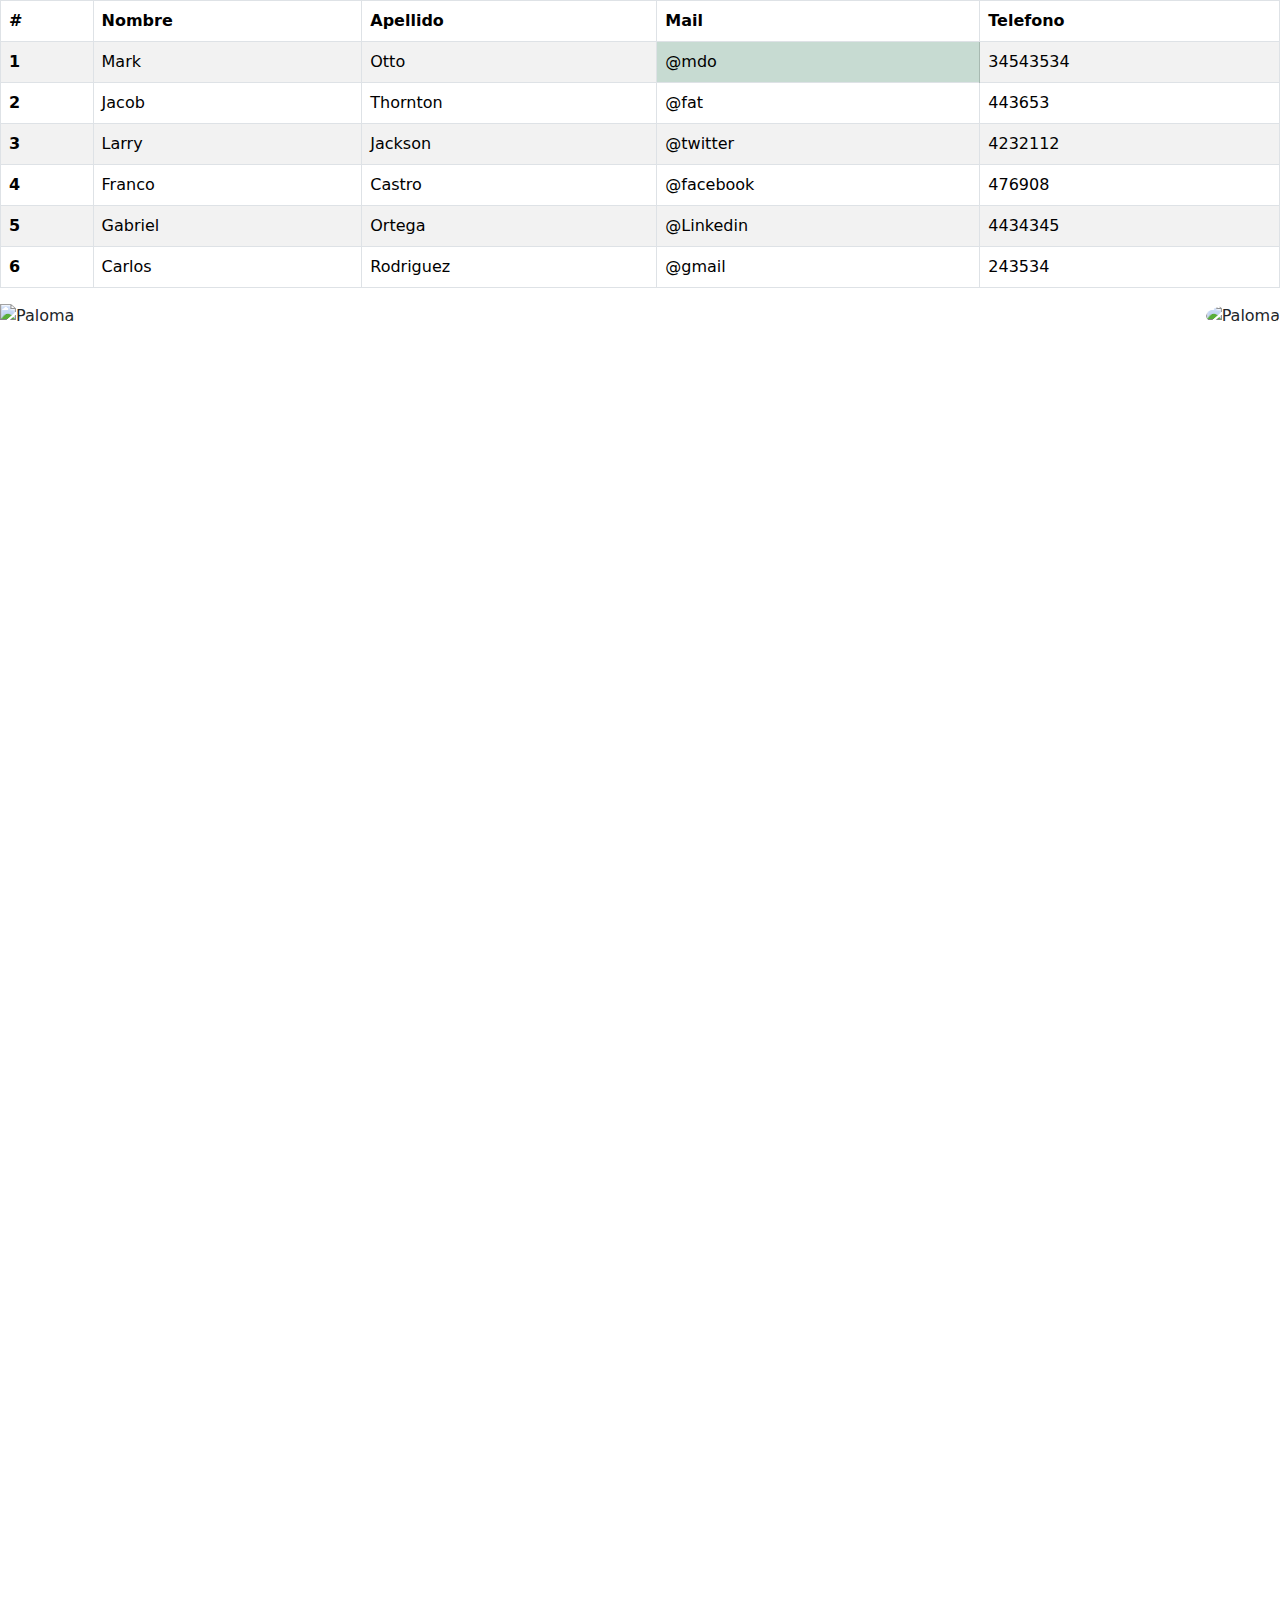
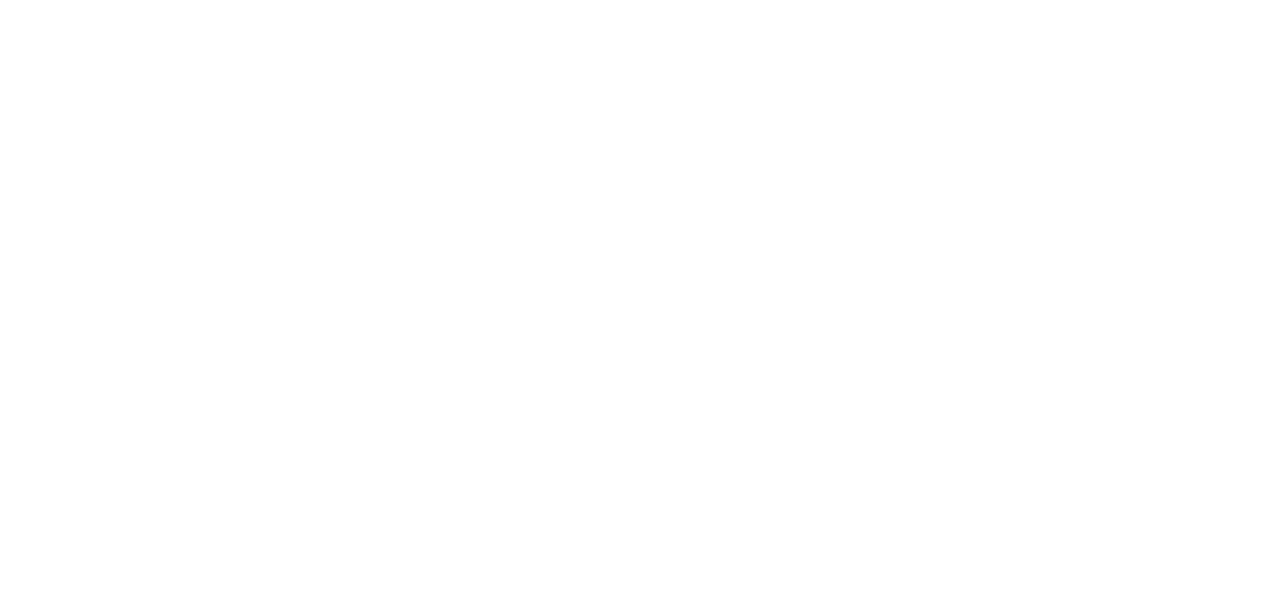
==== actividades/actividad5.html @ de729af8 "actividad 5" ====
<!DOCTYPE html>
<html lang="en">

<head>
    <meta charset="UTF-8">
    <meta name="viewport" content="width=device-width, initial-scale=1.0">
    <title>Actividad 5</title>
    <link href="https://cdn.jsdelivr.net/npm/bootstrap@5.3.3/dist/css/bootstrap.min.css" rel="stylesheet"
        integrity="sha384-QWTKZyjpPEjISv5WaRU9OFeRpok6YctnYmDr5pNlyT2bRjXh0JMhjY6hW+ALEwIH" crossorigin="anonymous">
</head>

<body>

    <table class="table table-striped table-hover table-bordered">
        <thead>
          <tr>
            <th scope="col">#</th>
            <th scope="col">Nombre</th>
            <th scope="col">Apellido</th>
            <th scope="col">Mail</th>
            <th scope="col">Telefono</th>
          </tr>
        </thead>
        <tbody>
          <tr>
            <th scope="row">1</th>
            <td>Mark</td>
            <td>Otto</td>
            <td class="table-success">@mdo</td>
            <td>34543534</td>
          </tr>
          <tr>
            <th scope="row">2</th>
            <td>Jacob</td>
            <td>Thornton</td>
            <td>@fat</td>
            <td>443653</td>
          </tr>
          <tr>
            <th scope="row">3</th>
            <td>Larry</td>
            <td>Jackson</td>
            <td>@twitter</td>
            <td>4232112</td>
          </tr>
          <tr>
            <th scope="row">4</th>
            <td>Franco</td>
            <td>Castro</td>
            <td>@facebook</td>
            <td>476908</td>
          </tr>
          <tr>
            <th scope="row">5</th>
            <td>Gabriel</td>
            <td>Ortega</td>
            <td>@Linkedin</td>
            <td>4434345</td>
          </tr>
          <tr>
            <th scope="row">6</th>
            <td>Carlos</td>
            <td>Rodriguez</td>
            <td>@gmail</td>
            <td>243534</td>
          </tr>
        </tbody>
      </table>

      <img src="/imagenes/paloma.jpeg" class="float-start img-fluid" alt="Paloma">

      <img src="/imagenes/paloma.jpeg" class="float-end img-fluid rounded-circle" alt="Paloma">

      <br><br><br><br><br><br><br><br>

    <div class="row mt-5">

        <div class="ratio ratio-14x1 object-fit-cover">
            <div>
                <iframe src="https://www.youtube.com/embed/dQw4w9WgXcQ" title="Video de YouTube" allowfullscreen></iframe>
            </div>
        </div>

        <br><br><br><br><br>

        <div class="col-12 col-md-8 mt-5">         
            <div class="ratio ratio-16x9">
                <iframe src="https://www.youtube.com/embed/dQw4w9WgXcQ" width="100%" height="100%"
                    allowfullscreen></iframe>
            </div>            
        </div>


        <br><br>

        <div class="mt-5">
            <div class="ratio ratio-4x3">
                <iframe src="https://www.youtube.com/embed/dQw4w9WgXcQ" width="100%" height="100%"
                    allowfullscreen></iframe>
            </div>
        </div>

    </div>

</body>

</html>
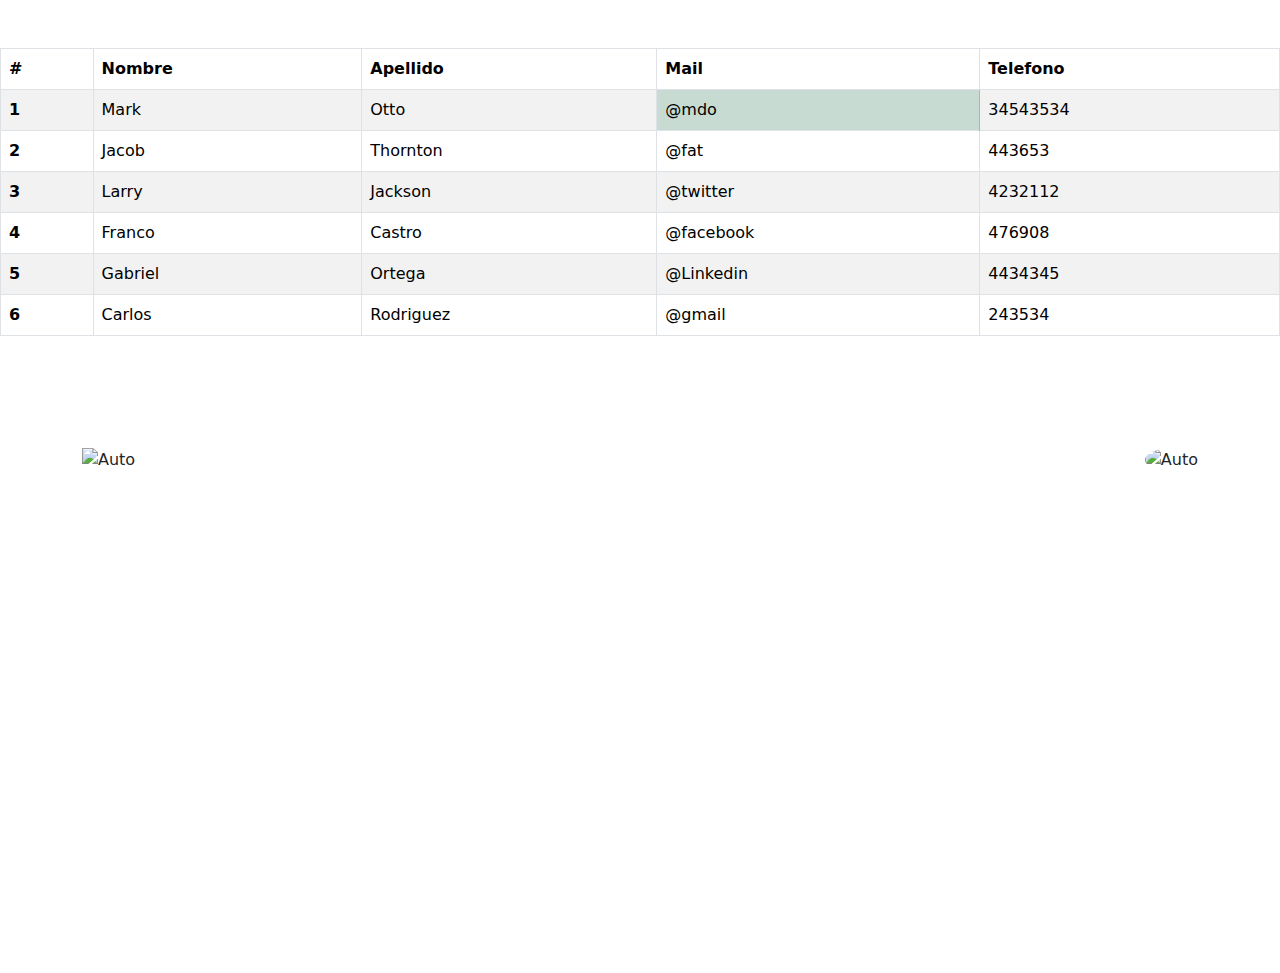
==== commit 7c31a614: "actividad5 actualizada" ====
--- a/actividades/actividad5.html
+++ b/actividades/actividad5.html
@@ -1,106 +1,123 @@
 <!DOCTYPE html>
-<html lang="en">
+<html lang="es">
 
 <head>
-    <meta charset="UTF-8">
-    <meta name="viewport" content="width=device-width, initial-scale=1.0">
-    <title>Actividad 5</title>
-    <link href="https://cdn.jsdelivr.net/npm/bootstrap@5.3.3/dist/css/bootstrap.min.css" rel="stylesheet"
-        integrity="sha384-QWTKZyjpPEjISv5WaRU9OFeRpok6YctnYmDr5pNlyT2bRjXh0JMhjY6hW+ALEwIH" crossorigin="anonymous">
+  <meta charset="UTF-8">
+  <meta name="viewport" content="width=device-width, initial-scale=1.0">
+  <title>Actividad 5</title>
+  <link href="https://cdn.jsdelivr.net/npm/bootstrap@5.3.3/dist/css/bootstrap.min.css" rel="stylesheet"
+    integrity="sha384-QWTKZyjpPEjISv5WaRU9OFeRpok6YctnYmDr5pNlyT2bRjXh0JMhjY6hW+ALEwIH" crossorigin="anonymous">
 </head>
 
 <body>
 
-    <table class="table table-striped table-hover table-bordered">
-        <thead>
-          <tr>
-            <th scope="col">#</th>
-            <th scope="col">Nombre</th>
-            <th scope="col">Apellido</th>
-            <th scope="col">Mail</th>
-            <th scope="col">Telefono</th>
-          </tr>
-        </thead>
-        <tbody>
-          <tr>
-            <th scope="row">1</th>
-            <td>Mark</td>
-            <td>Otto</td>
-            <td class="table-success">@mdo</td>
-            <td>34543534</td>
-          </tr>
-          <tr>
-            <th scope="row">2</th>
-            <td>Jacob</td>
-            <td>Thornton</td>
-            <td>@fat</td>
-            <td>443653</td>
-          </tr>
-          <tr>
-            <th scope="row">3</th>
-            <td>Larry</td>
-            <td>Jackson</td>
-            <td>@twitter</td>
-            <td>4232112</td>
-          </tr>
-          <tr>
-            <th scope="row">4</th>
-            <td>Franco</td>
-            <td>Castro</td>
-            <td>@facebook</td>
-            <td>476908</td>
-          </tr>
-          <tr>
-            <th scope="row">5</th>
-            <td>Gabriel</td>
-            <td>Ortega</td>
-            <td>@Linkedin</td>
-            <td>4434345</td>
-          </tr>
-          <tr>
-            <th scope="row">6</th>
-            <td>Carlos</td>
-            <td>Rodriguez</td>
-            <td>@gmail</td>
-            <td>243534</td>
-          </tr>
-        </tbody>
-      </table>
+  <table class="table table-striped table-hover table-bordered mt-5">
+    <thead>
+      <tr>
+        <th scope="col">#</th>
+        <th scope="col">Nombre</th>
+        <th scope="col">Apellido</th>
+        <th scope="col">Mail</th>
+        <th scope="col">Telefono</th>
+      </tr>
+    </thead>
+    <tbody>
+      <tr>
+        <th scope="row">1</th>
+        <td>Mark</td>
+        <td>Otto</td>
+        <td class="table-success">@mdo</td>
+        <td>34543534</td>
+      </tr>
+      <tr>
+        <th scope="row">2</th>
+        <td>Jacob</td>
+        <td>Thornton</td>
+        <td>@fat</td>
+        <td>443653</td>
+      </tr>
+      <tr>
+        <th scope="row">3</th>
+        <td>Larry</td>
+        <td>Jackson</td>
+        <td>@twitter</td>
+        <td>4232112</td>
+      </tr>
+      <tr>
+        <th scope="row">4</th>
+        <td>Franco</td>
+        <td>Castro</td>
+        <td>@facebook</td>
+        <td>476908</td>
+      </tr>
+      <tr>
+        <th scope="row">5</th>
+        <td>Gabriel</td>
+        <td>Ortega</td>
+        <td>@Linkedin</td>
+        <td>4434345</td>
+      </tr>
+      <tr>
+        <th scope="row">6</th>
+        <td>Carlos</td>
+        <td>Rodriguez</td>
+        <td>@gmail</td>
+        <td>243534</td>
+      </tr>
+    </tbody>
+  </table>
 
-      <img src="/imagenes/paloma.jpeg" class="float-start img-fluid" alt="Paloma">
+  <br><br>
 
-      <img src="/imagenes/paloma.jpeg" class="float-end img-fluid rounded-circle" alt="Paloma">
+  <div class="container">
 
-      <br><br><br><br><br><br><br><br>
+    <div class="row align-items-center mt-5">
 
-    <div class="row mt-5">
+      <div class="col">
+        <img src="/imagenes/avent.jpeg" class="float-start img-fluid" alt="Auto">
+      </div>
 
-        <div class="ratio ratio-14x1 object-fit-cover">
-            <div>
-                <iframe src="https://www.youtube.com/embed/dQw4w9WgXcQ" title="Video de YouTube" allowfullscreen></iframe>
-            </div>
+      <div class="col">
+        <img src="/imagenes/aventad.jpeg" class="float-end img-fluid rounded-circle" alt="Auto">
+      </div>
+      
+    
+    </div>
+
+  </div>
+ 
+  <br><br><br><br><br><br><br><br>
+
+  <div class="container">
+    <div class="row align-items-center mt-5">
+
+      <div class="col">
+        <div class="ratio ratio-21x9">
+          <iframe src="https://www.youtube.com/embed/viW44cUfxCE?si=hALaVqmqrtpJcY7W" title="YouTube video player" frameborder="0" allow="accelerometer; autoplay; clipboard-write; encrypted-media; gyroscope; picture-in-picture; web-share" referrerpolicy="strict-origin-when-cross-origin" allowfullscreen></iframe>
         </div>
-
-        <br><br><br><br><br>
-
-        <div class="col-12 col-md-8 mt-5">         
-            <div class="ratio ratio-16x9">
-                <iframe src="https://www.youtube.com/embed/dQw4w9WgXcQ" width="100%" height="100%"
-                    allowfullscreen></iframe>
-            </div>            
+      </div>
+      <div class="col">
+        <div class="ratio ratio-16x9">
+          <iframe src="https://www.youtube.com/embed/viW44cUfxCE?si=hALaVqmqrtpJcY7W" title="YouTube video player" frameborder="0" allow="accelerometer; autoplay; clipboard-write; encrypted-media; gyroscope; picture-in-picture; web-share" referrerpolicy="strict-origin-when-cross-origin" allowfullscreen></iframe>
         </div>
+      </div>
+      <div class="col">
+        <div class="ratio ratio-4x3">
+          <iframe src="https://www.youtube.com/embed/viW44cUfxCE?si=hALaVqmqrtpJcY7W" title="YouTube video player" frameborder="0" allow="accelerometer; autoplay; clipboard-write; encrypted-media; gyroscope; picture-in-picture; web-share" referrerpolicy="strict-origin-when-cross-origin" allowfullscreen></iframe>
+        </div>
+      </div>
+      <div class="col">
+        <div class="ratio ratio-1x1">
+          <iframe src="https://www.youtube.com/embed/viW44cUfxCE?si=hALaVqmqrtpJcY7W" title="YouTube video player" frameborder="0" allow="accelerometer; autoplay; clipboard-write; encrypted-media; gyroscope; picture-in-picture; web-share" referrerpolicy="strict-origin-when-cross-origin" allowfullscreen></iframe>
+        </div>
+      </div>
+    </div>
+  </div>
 
 
-        <br><br>
-
-        <div class="mt-5">
-            <div class="ratio ratio-4x3">
-                <iframe src="https://www.youtube.com/embed/dQw4w9WgXcQ" width="100%" height="100%"
-                    allowfullscreen></iframe>
-            </div>
-        </div>
-
-    </div>
+  <script src="https://cdn.jsdelivr.net/npm/bootstrap@5.3.3/dist/js/bootstrap.bundle.min.js"
+    integrity="sha384-HwwvtgBNo3bZJJLYd8oVXjrBZt8cqVSpeBNS5n7C8IVInixGAoxmnlMuBnhbgrkm"
+    crossorigin="anonymous"></script>
 
 </body>
 
